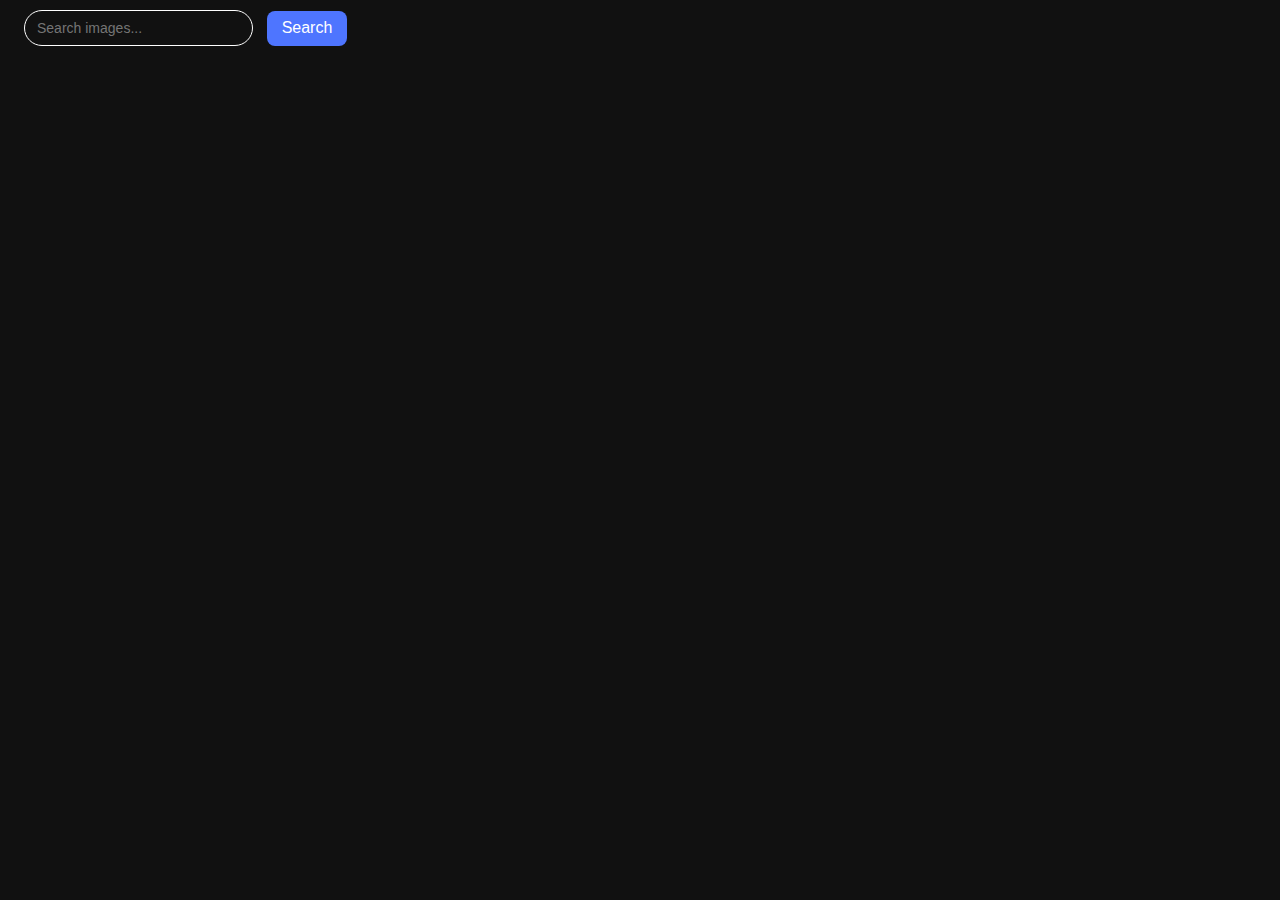
==== src/index.html @ 5f486512 "first commit" ====
<!DOCTYPE html>
<html lang="en">

<head>
  <meta charset="UTF-8" />
  <link rel="icon" type="image/svg+xml" href="/favicon.svg" />
  <meta name="viewport" content="width=device-width, initial-scale=1.0" />
  <title>HW-JS-11</title>
  <link rel="stylesheet" href="./css/styles.css" />
</head>

<body>
  <div class="container">
    <form id="form" class="form">
      <label>
        <input class="search-input" id="searchInput" type="text" placeholder="Search images..."
          name="searchInput" /></label>
      <button class="search-btn" type="submit">Search</button>
    </form>
    <span class="loader hide"></span>
    <ul class="gallery" id="gallery"></ul>
  </div>
  <script type="module" src="./main.js"></script>
</body>

</html>
---- src/css/styles.css ----
@import url('./reset.css');

@import url('https://fonts.googleapis.com/css2?family=Poppins:wght@400;500;600;700&display=swap');

body {
    font-family: 'Poppins', sans-serif;
    background-color: #111;
    color: #fff;
}

.container {
    padding: 10px 24px;
}

.search-input {
    color: #fff;
    font-size: 16px;
    padding-left: 12px;
    padding-right: 8px;
    height: 36px;
    background-color: transparent;
    outline: none;
    border: 1px solid #fff;
    border-radius: 20px;
    transition: border-color 250ms ease;
}

.search-input:focus {
    border-color: #4e75ff;
}

.search-input::placeholder {
    font-size: 14px;
}

.search-btn {
    margin-left: 10px;
    color: #fff;
    font-size: 16px;
    font-weight: 500;
    border-radius: 8px;
    background: #4e75ff;
    border: none;
    height: 35px;
    width: 80px;
    outline: none;
    transition: background-color 250ms ease;
}

.search-btn:hover {
    background-color: #6c8cff;
}

.gallery {
    margin-top: 14px;
    display: flex;
    flex-wrap: wrap;
    column-gap: 24px;
    row-gap: 32px;
}

.gallery-item {
    width: calc((100% - 3 * 24px) / 4);
    overflow: hidden;
    border: 1px solid #fff;
    border-radius: 3%;
    transition: transform 250ms ease;
}

.gallery-item:hover {
    transform: scale(0.95);
}

.image-desc {
    display: flex;
    justify-content: center;
    align-items: center;
    gap: 12px;
    padding: 8px 10px;
    font-size: 12px;
}

.image-desc div {
    height: 100%;
    text-align: center;
    display: flex;
    flex-direction: column;
    gap: 1px;
    font-weight: 600;
}

.image-desc span {
    font-weight: 400;
}

.loader.hide {
    display: none;
}

.loader {
    position: absolute;
    top: 30%;
    left: 50%;
    transform: translateX(-50%);
    width: 108px;
    display: flex;
    justify-content: space-between;
}

.loader::after,
.loader::before {
    content: '';
    display: inline-block;
    width: 48px;
    height: 48px;
    background-color: #fff;
    background-image: radial-gradient(circle 14px, #0d161b 100%, transparent 0);
    background-repeat: no-repeat;
    border-radius: 50%;
    animation: eyeMove 10s infinite, blink 10s infinite;
}

@keyframes eyeMove {

    0%,
    10% {
        background-position: 0px 0px;
    }

    13%,
    40% {
        background-position: -15px 0px;
    }

    43%,
    70% {
        background-position: 15px 0px;
    }

    73%,
    90% {
        background-position: 0px 15px;
    }

    93%,
    100% {
        background-position: 0px 0px;
    }
}

@keyframes blink {

    0%,
    10%,
    12%,
    20%,
    22%,
    40%,
    42%,
    60%,
    62%,
    70%,
    72%,
    90%,
    92%,
    98%,
    100% {
        height: 48px;
    }

    11%,
    21%,
    41%,
    61%,
    71%,
    91%,
    99% {
        height: 18px;
    }
}
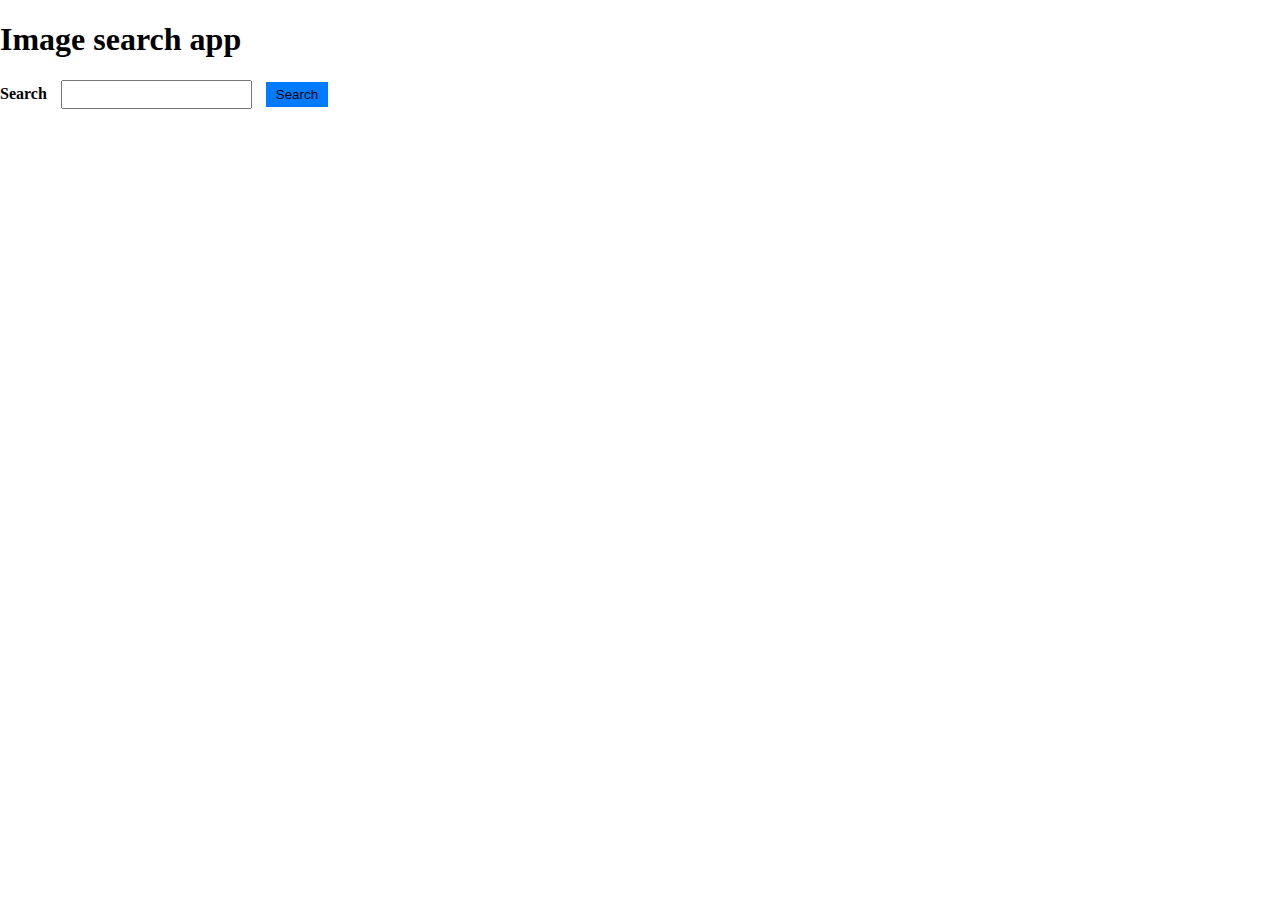
==== commit 20e00084: "ok" ====
--- a/src/index.html
+++ b/src/index.html
@@ -1,26 +1,27 @@
 <!DOCTYPE html>
 <html lang="en">
+  <head>
+    <meta charset="UTF-8" />
+    <link rel="icon" type="image/svg+xml" href="/favicon.svg" />
+    <meta name="viewport" content="width=device-width, initial-scale=1.0" />
+    <title>Vanilla App Template</title>
+    <link rel="stylesheet" href="./css/styles.css" />
+  </head>
+  <body>
+    <h1>Image search app</h1>
 
-<head>
-  <meta charset="UTF-8" />
-  <link rel="icon" type="image/svg+xml" href="/favicon.svg" />
-  <meta name="viewport" content="width=device-width, initial-scale=1.0" />
-  <title>HW-JS-11</title>
-  <link rel="stylesheet" href="./css/styles.css" />
-</head>
+    <form id="form">
+      <label for="search-input">Search</label>
+      <input type="text" id="search-input" required />
+      <button class="button" type="submit" id="search-button">Search</button>
+    </form>
 
-<body>
-  <div class="container">
-    <form id="form" class="form">
-      <label>
-        <input class="search-input" id="searchInput" type="text" placeholder="Search images..."
-          name="searchInput" /></label>
-      <button class="search-btn" type="submit">Search</button>
-    </form>
-    <span class="loader hide"></span>
-    <ul class="gallery" id="gallery"></ul>
-  </div>
-  <script type="module" src="./main.js"></script>
-</body>
+    <div id="loader" style="display: none">Loading...</div>
 
-</html>+    <div id="gallery">
+      <ul class="gallery"></ul>
+    </div>
+
+    <script type="module" src="./main.js"></script>
+  </body>
+</html>
--- a/src/css/styles.css
+++ b/src/css/styles.css
@@ -1,180 +1,57 @@
-@import url('./reset.css');
-
-@import url('https://fonts.googleapis.com/css2?family=Poppins:wght@400;500;600;700&display=swap');
-
 body {
-    font-family: 'Poppins', sans-serif;
-    background-color: #111;
-    color: #fff;
+  margin: 0;
+  padding: 0;
+  box-sizing: border-box;
 }
 
-.container {
-    padding: 10px 24px;
+form {
+  margin-top: 20px;
 }
 
-.search-input {
-    color: #fff;
-    font-size: 16px;
-    padding-left: 12px;
-    padding-right: 8px;
-    height: 36px;
-    background-color: transparent;
-    outline: none;
-    border: 1px solid #fff;
-    border-radius: 20px;
-    transition: border-color 250ms ease;
+label {
+  margin-right: 10px;
+  font-weight: bold;
 }
 
-.search-input:focus {
-    border-color: #4e75ff;
+input {
+  padding: 5px;
+  margin-right: 10px;
 }
 
-.search-input::placeholder {
-    font-size: 14px;
+#loader {
+  display: none;
+  text-align: center;
+  margin-top: 20px;
 }
 
-.search-btn {
-    margin-left: 10px;
-    color: #fff;
-    font-size: 16px;
-    font-weight: 500;
-    border-radius: 8px;
-    background: #4e75ff;
-    border: none;
-    height: 35px;
-    width: 80px;
-    outline: none;
-    transition: background-color 250ms ease;
+#gallery {
+  list-style: none;
+  display: flex;
+  flex-wrap: wrap;
+  gap: 10px;
+  margin-top: 20px;
 }
 
-.search-btn:hover {
-    background-color: #6c8cff;
-}
-
-.gallery {
-    margin-top: 14px;
-    display: flex;
-    flex-wrap: wrap;
-    column-gap: 24px;
-    row-gap: 32px;
+.button {
+  padding: 5px 10px;
+  background-color: #007bff;
+  border: 16px;
+  cursor: pointer;
 }
 
 .gallery-item {
-    width: calc((100% - 3 * 24px) / 4);
-    overflow: hidden;
-    border: 1px solid #fff;
-    border-radius: 3%;
-    transition: transform 250ms ease;
+  flex: calc(33.333% - 10px);
+  position: relative;
 }
 
-.gallery-item:hover {
-    transform: scale(0.95);
+.gallery-item img {
+  width: 100%;
+  height: auto;
+  border: 2px solid #ddd;
+  border-radius: 5px;
+  cursor: pointer;
 }
 
-.image-desc {
-    display: flex;
-    justify-content: center;
-    align-items: center;
-    gap: 12px;
-    padding: 8px 10px;
-    font-size: 12px;
+.gallery-item:hover img {
+  border-color: #007bff;
 }
-
-.image-desc div {
-    height: 100%;
-    text-align: center;
-    display: flex;
-    flex-direction: column;
-    gap: 1px;
-    font-weight: 600;
-}
-
-.image-desc span {
-    font-weight: 400;
-}
-
-.loader.hide {
-    display: none;
-}
-
-.loader {
-    position: absolute;
-    top: 30%;
-    left: 50%;
-    transform: translateX(-50%);
-    width: 108px;
-    display: flex;
-    justify-content: space-between;
-}
-
-.loader::after,
-.loader::before {
-    content: '';
-    display: inline-block;
-    width: 48px;
-    height: 48px;
-    background-color: #fff;
-    background-image: radial-gradient(circle 14px, #0d161b 100%, transparent 0);
-    background-repeat: no-repeat;
-    border-radius: 50%;
-    animation: eyeMove 10s infinite, blink 10s infinite;
-}
-
-@keyframes eyeMove {
-
-    0%,
-    10% {
-        background-position: 0px 0px;
-    }
-
-    13%,
-    40% {
-        background-position: -15px 0px;
-    }
-
-    43%,
-    70% {
-        background-position: 15px 0px;
-    }
-
-    73%,
-    90% {
-        background-position: 0px 15px;
-    }
-
-    93%,
-    100% {
-        background-position: 0px 0px;
-    }
-}
-
-@keyframes blink {
-
-    0%,
-    10%,
-    12%,
-    20%,
-    22%,
-    40%,
-    42%,
-    60%,
-    62%,
-    70%,
-    72%,
-    90%,
-    92%,
-    98%,
-    100% {
-        height: 48px;
-    }
-
-    11%,
-    21%,
-    41%,
-    61%,
-    71%,
-    91%,
-    99% {
-        height: 18px;
-    }
-}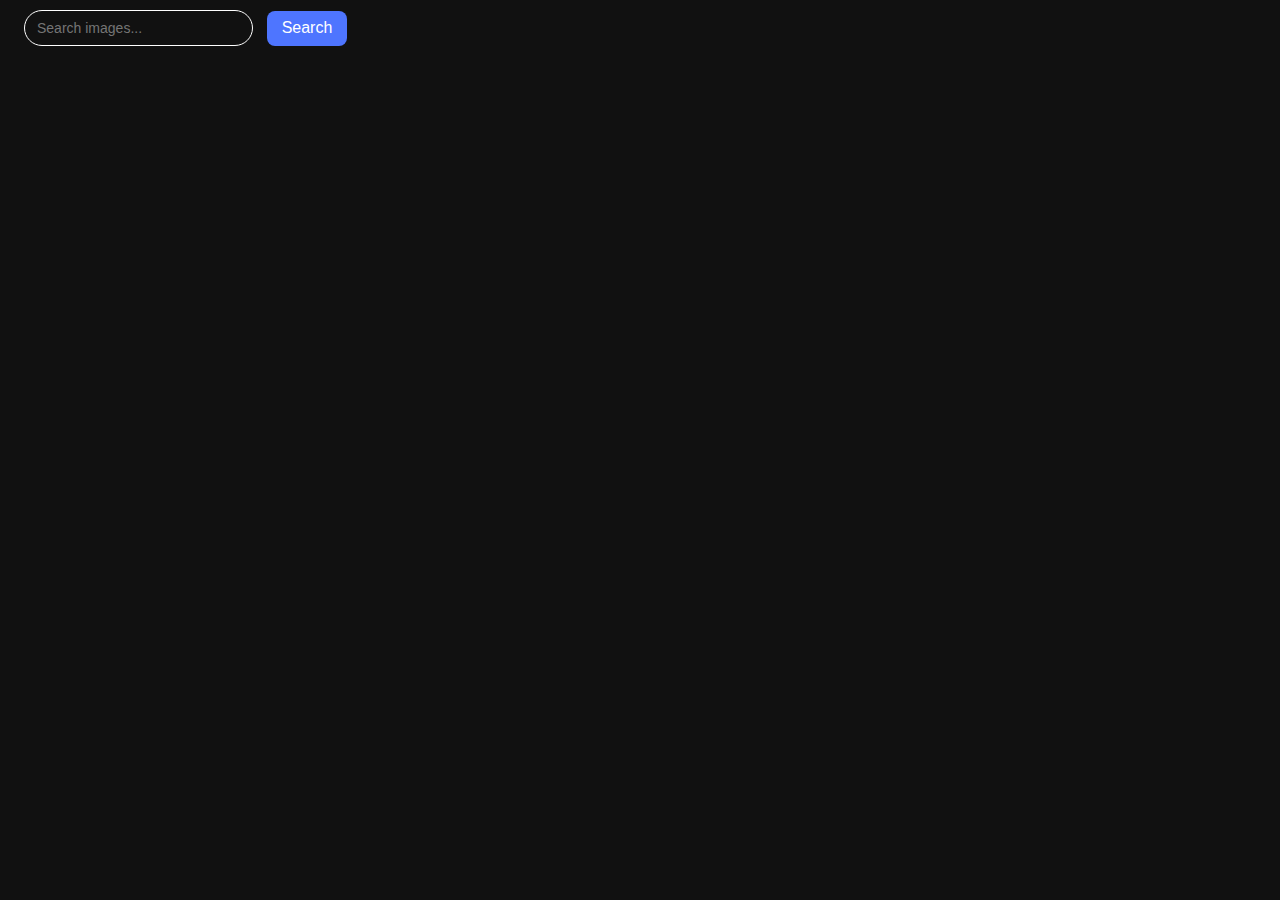
==== commit 2ad74459: "changed" ====
--- a/src/index.html
+++ b/src/index.html
@@ -1,27 +1,26 @@
 <!DOCTYPE html>
 <html lang="en">
-  <head>
-    <meta charset="UTF-8" />
-    <link rel="icon" type="image/svg+xml" href="/favicon.svg" />
-    <meta name="viewport" content="width=device-width, initial-scale=1.0" />
-    <title>Vanilla App Template</title>
-    <link rel="stylesheet" href="./css/styles.css" />
-  </head>
-  <body>
-    <h1>Image search app</h1>
 
-    <form id="form">
-      <label for="search-input">Search</label>
-      <input type="text" id="search-input" required />
-      <button class="button" type="submit" id="search-button">Search</button>
+<head>
+  <meta charset="UTF-8" />
+  <link rel="icon" type="image/svg+xml" href="/favicon.svg" />
+  <meta name="viewport" content="width=device-width, initial-scale=1.0" />
+  <title>HW-JS-11</title>
+  <link rel="stylesheet" href="./css/styles.css" />
+</head>
+
+<body>
+  <div class="container">
+    <form id="form" class="form">
+      <label>
+        <input class="search-input" id="searchInput" type="text" placeholder="Search images..."
+          name="searchInput" /></label>
+      <button class="search-btn" type="submit">Search</button>
     </form>
+    <span class="loader hide"></span>
+    <ul class="gallery" id="gallery"></ul>
+  </div>
+  <script type="module" src="./main.js"></script>
+</body>
 
-    <div id="loader" style="display: none">Loading...</div>
-
-    <div id="gallery">
-      <ul class="gallery"></ul>
-    </div>
-
-    <script type="module" src="./main.js"></script>
-  </body>
-</html>
+</html>--- a/src/css/styles.css
+++ b/src/css/styles.css
@@ -1,57 +1,180 @@
+@import url('./reset.css');
+
+@import url('https://fonts.googleapis.com/css2?family=Poppins:wght@400;500;600;700&display=swap');
+
 body {
-  margin: 0;
-  padding: 0;
-  box-sizing: border-box;
+    font-family: 'Poppins', sans-serif;
+    background-color: #111;
+    color: #fff;
 }
 
-form {
-  margin-top: 20px;
+.container {
+    padding: 10px 24px;
 }
 
-label {
-  margin-right: 10px;
-  font-weight: bold;
+.search-input {
+    color: #fff;
+    font-size: 16px;
+    padding-left: 12px;
+    padding-right: 8px;
+    height: 36px;
+    background-color: transparent;
+    outline: none;
+    border: 1px solid #fff;
+    border-radius: 20px;
+    transition: border-color 250ms ease;
 }
 
-input {
-  padding: 5px;
-  margin-right: 10px;
+.search-input:focus {
+    border-color: #4e75ff;
 }
 
-#loader {
-  display: none;
-  text-align: center;
-  margin-top: 20px;
+.search-input::placeholder {
+    font-size: 14px;
 }
 
-#gallery {
-  list-style: none;
-  display: flex;
-  flex-wrap: wrap;
-  gap: 10px;
-  margin-top: 20px;
+.search-btn {
+    margin-left: 10px;
+    color: #fff;
+    font-size: 16px;
+    font-weight: 500;
+    border-radius: 8px;
+    background: #4e75ff;
+    border: none;
+    height: 35px;
+    width: 80px;
+    outline: none;
+    transition: background-color 250ms ease;
 }
 
-.button {
-  padding: 5px 10px;
-  background-color: #007bff;
-  border: 16px;
-  cursor: pointer;
+.search-btn:hover {
+    background-color: #6c8cff;
+}
+
+.gallery {
+    margin-top: 14px;
+    display: flex;
+    flex-wrap: wrap;
+    column-gap: 24px;
+    row-gap: 32px;
 }
 
 .gallery-item {
-  flex: calc(33.333% - 10px);
-  position: relative;
+    width: calc((100% - 3 * 24px) / 4);
+    overflow: hidden;
+    border: 1px solid #fff;
+    border-radius: 3%;
+    transition: transform 250ms ease;
 }
 
-.gallery-item img {
-  width: 100%;
-  height: auto;
-  border: 2px solid #ddd;
-  border-radius: 5px;
-  cursor: pointer;
+.gallery-item:hover {
+    transform: scale(0.95);
 }
 
-.gallery-item:hover img {
-  border-color: #007bff;
+.image-desc {
+    display: flex;
+    justify-content: center;
+    align-items: center;
+    gap: 12px;
+    padding: 8px 10px;
+    font-size: 12px;
 }
+
+.image-desc div {
+    height: 100%;
+    text-align: center;
+    display: flex;
+    flex-direction: column;
+    gap: 1px;
+    font-weight: 600;
+}
+
+.image-desc span {
+    font-weight: 400;
+}
+
+.loader.hide {
+    display: none;
+}
+
+.loader {
+    position: absolute;
+    top: 30%;
+    left: 50%;
+    transform: translateX(-50%);
+    width: 108px;
+    display: flex;
+    justify-content: space-between;
+}
+
+.loader::after,
+.loader::before {
+    content: '';
+    display: inline-block;
+    width: 48px;
+    height: 48px;
+    background-color: #fff;
+    background-image: radial-gradient(circle 14px, #0d161b 100%, transparent 0);
+    background-repeat: no-repeat;
+    border-radius: 50%;
+    animation: eyeMove 10s infinite, blink 10s infinite;
+}
+
+@keyframes eyeMove {
+
+    0%,
+    10% {
+        background-position: 0px 0px;
+    }
+
+    13%,
+    40% {
+        background-position: -15px 0px;
+    }
+
+    43%,
+    70% {
+        background-position: 15px 0px;
+    }
+
+    73%,
+    90% {
+        background-position: 0px 15px;
+    }
+
+    93%,
+    100% {
+        background-position: 0px 0px;
+    }
+}
+
+@keyframes blink {
+
+    0%,
+    10%,
+    12%,
+    20%,
+    22%,
+    40%,
+    42%,
+    60%,
+    62%,
+    70%,
+    72%,
+    90%,
+    92%,
+    98%,
+    100% {
+        height: 48px;
+    }
+
+    11%,
+    21%,
+    41%,
+    61%,
+    71%,
+    91%,
+    99% {
+        height: 18px;
+    }
+}